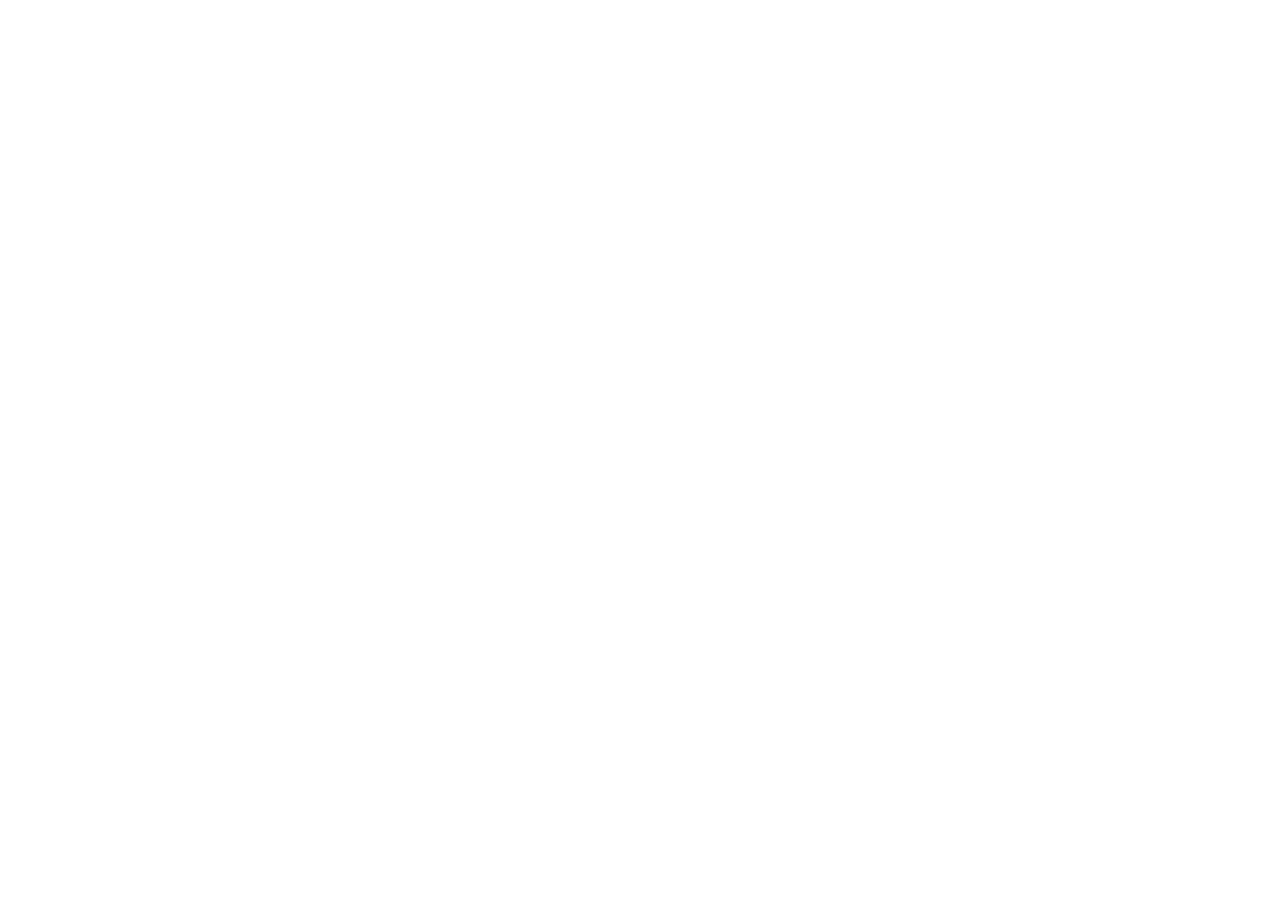
==== index.html @ 489e5b55 "datatypes" ====
<!DOCTYPE html>
<html lang="en">
<head>
    <meta charset="UTF-8">
    <meta name="viewport" content="width=device-width, initial-scale=1.0">
    <title>Noddy</title>
</head>
<body>
    <script src="./index.js"></script>
</body>
</html>
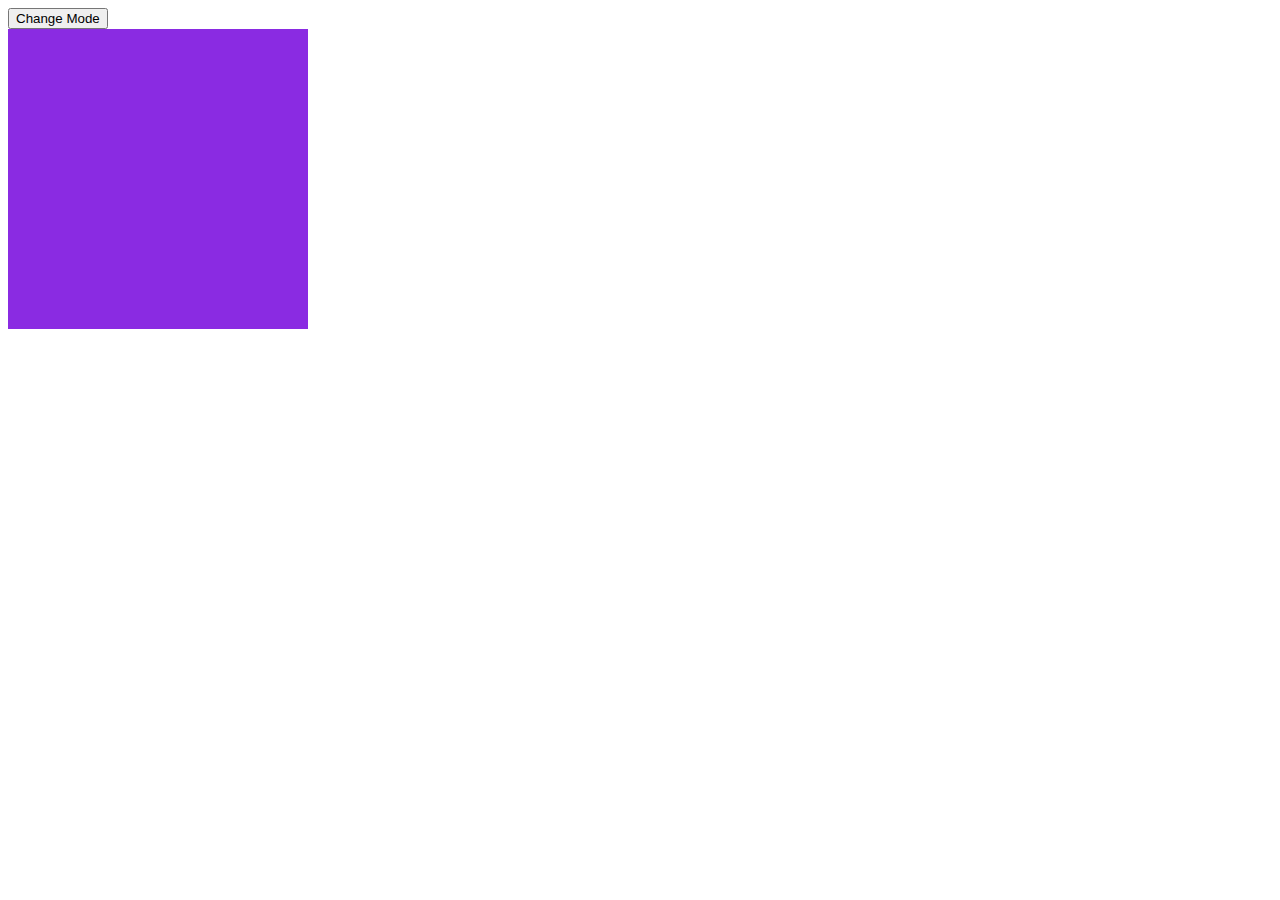
==== commit 88b5ad83: "toggling with DOM" ====
--- a/index.html
+++ b/index.html
@@ -3,9 +3,12 @@
 <head>
     <meta charset="UTF-8">
     <meta name="viewport" content="width=device-width, initial-scale=1.0">
-    <title>Noddy</title>
+    <title>Noddy.</title>
+    <link rel="stylesheet" href="./index.css">
 </head>
 <body>
-    <script src="./index.js"></script>
+    <button id="btn">Change Mode</button>
+    <div id="divBox"></div>
+    <script src="./index.js" ></script>
 </body>
 </html>--- a/index.css
+++ b/index.css
@@ -0,0 +1,5 @@
+#divBox{
+    width: 300px;
+    height: 300px;
+    background-color: blueviolet;
+}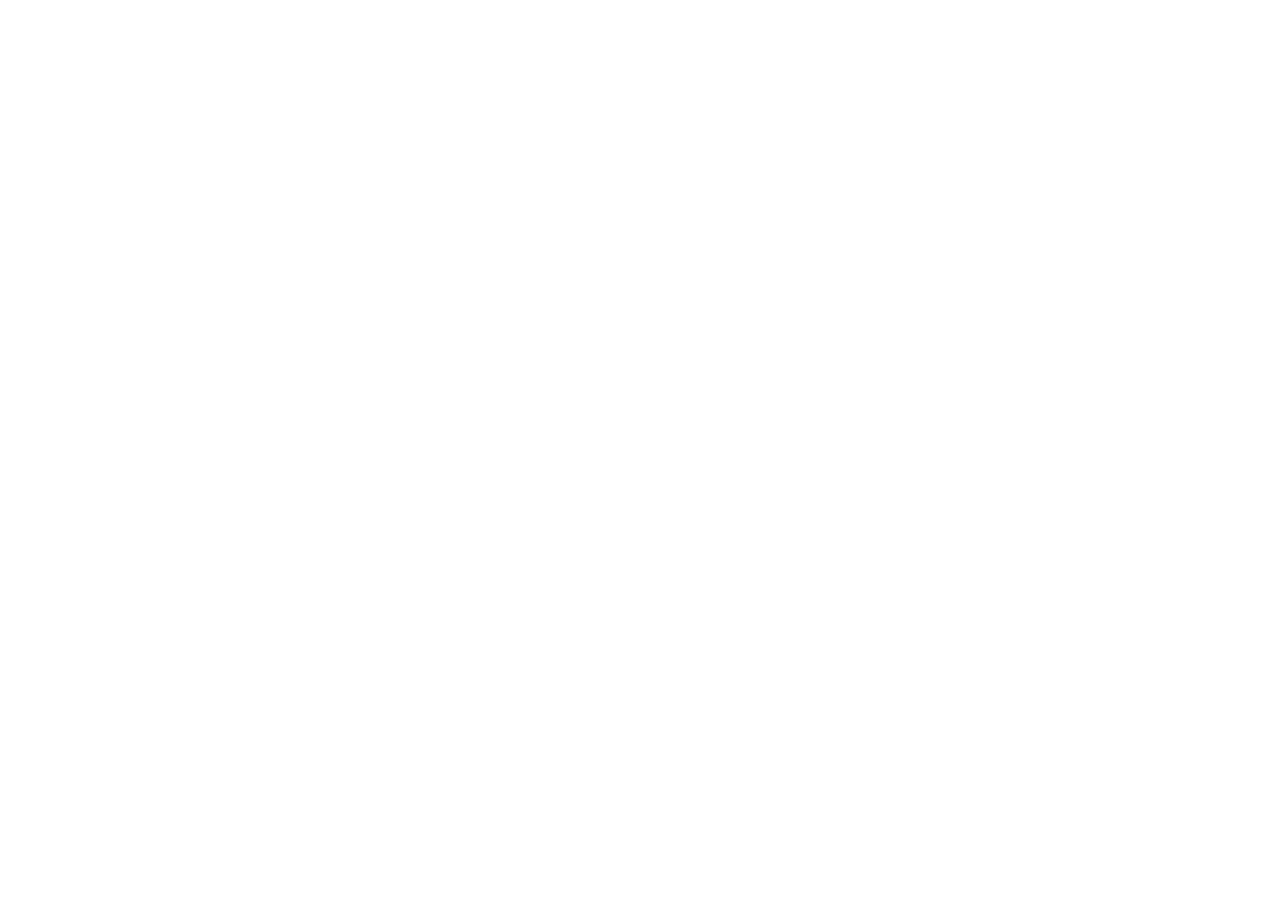
==== commit 330c6cd5: "promise, callback" ====
--- a/index.html
+++ b/index.html
@@ -7,8 +7,6 @@
     <link rel="stylesheet" href="./index.css">
 </head>
 <body>
-    <button id="btn">Change Mode</button>
-    <div id="divBox"></div>
     <script src="./index.js" ></script>
 </body>
 </html>